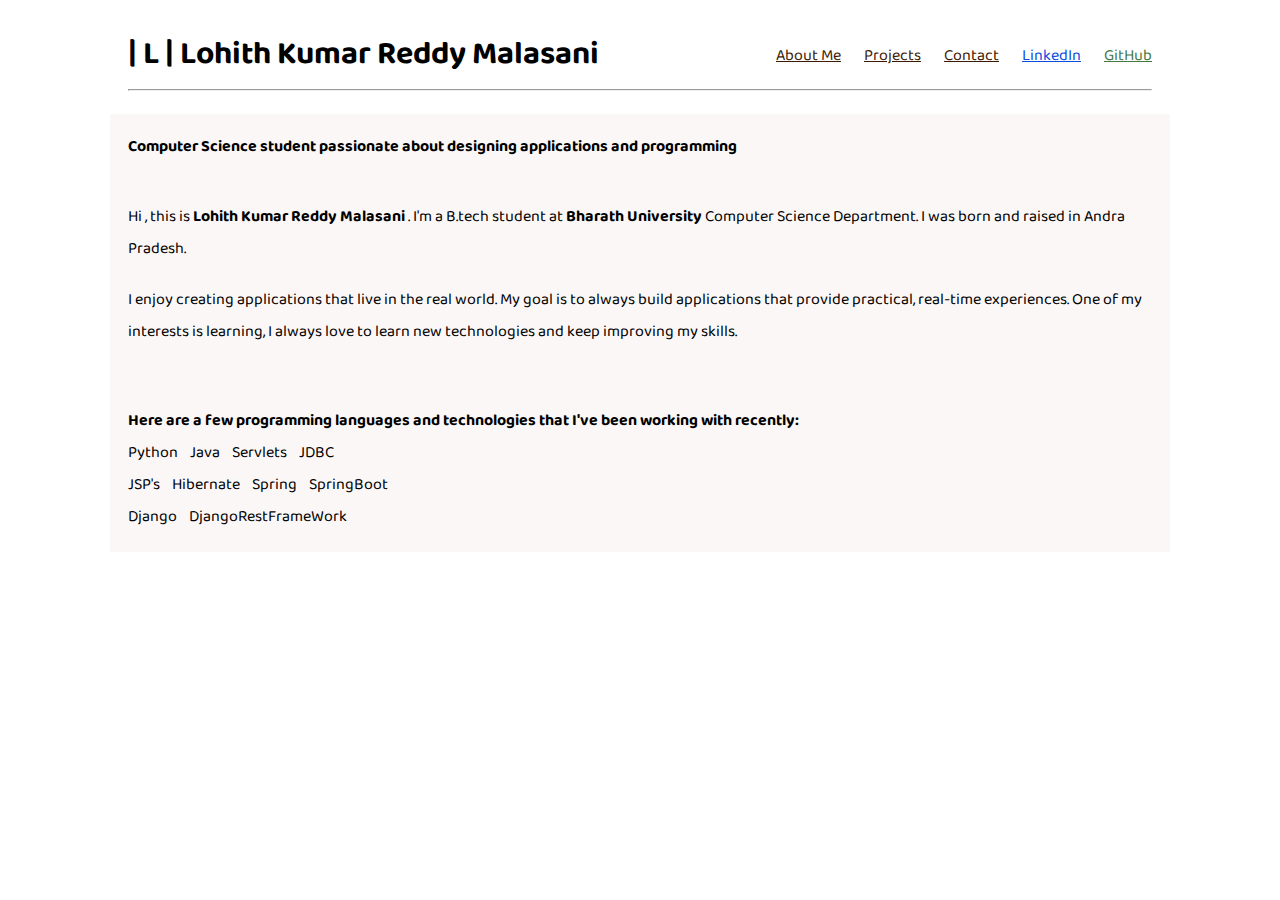
==== index.html @ 1c088d24 "adding index,contact and projects html files with css folder" ====
<!DOCTYPE html>
<html lang="en">

<head>
    <meta charset="UTF-8">
    <meta name="viewport" content="width=device-width, initial-scale=1.0">
    <link rel="stylesheet" href="css/utils.css">
    <link rel="stylesheet" href="css/style.css">
    <link rel="stylesheet" href="css/mobile.css">
    <title>Portfolio</title>
</head>

<body>
    <nav class="navigation max-width-1 m-auto">
        <div class="nav-left">
          <h1>| L |  Lohith Kumar Reddy Malasani</h1>
        </div>
        <div class="nav-right">
                

                 
                <a class="main1"  style="color: #3d1a03" href="/index.html">About Me</a>
                <a class="main2"  style="color: #3d1a03" href="/projects.html">Projects</a>
                <a class="main3"  style="color: #3d1a03" href="/contact.html">Contact</a>
                <a class="main4"  style="color: #094cde" href="https://www.linkedin.com/in/lohith-kumar-reddy-malasani-518687207/" target="_blank">LinkedIn</a> 
                <a class="main5"  style="color: #457843" href="https://github.com/lohith58?tab=repositories" target="_blank">GitHub</a>
                 

        </div>
        
    </nav>
     
       <div class="max-width-1 m-auto"><hr></div>
       <div class="home-articles max-width-1 m-auto font2">
                <p class="font1"><b>Computer Science student passionate about designing applications and programming</b></p></br><br>
                <p class="font1">Hi , this is <b>Lohith Kumar Reddy Malasani</b> .  I'm a B.tech student at <b> Bharath University </b>Computer Science Department. I was born and raised in Andra Pradesh.</p></br>
                <p class="font1">I enjoy creating applications that live in the real world. My goal is to always build applications that provide practical, real-time experiences. One of my interests is learning, I always love to learn new technologies and keep improving my skills.</p></br>            
                <br><br>
                <p class="font1"><b>Here are a few programming languages and technologies that I've been working with recently:</b></p>
                <p class="font1">Python&nbsp;&nbsp;&nbsp;&nbsp;Java&nbsp;&nbsp;&nbsp;&nbsp;Servlets&nbsp;&nbsp;&nbsp;&nbsp;JDBC<br>JSP's&nbsp;&nbsp;&nbsp;&nbsp;Hibernate&nbsp;&nbsp;&nbsp;&nbsp;Spring&nbsp;&nbsp;&nbsp;&nbsp;SpringBoot<br>Django&nbsp;&nbsp;&nbsp;&nbsp;DjangoRestFrameWork</p>    
      </div>
</body>

</html>
---- css/utils.css ----
@import url("https://fonts.googleapis.com/css2?family=Roboto&display=swap");
@import url("https://fonts.googleapis.com/css2?family=Baloo+Bhaina+2:wght@500&display=swap");
:root { 
  --main-bg-color: #bd6418;
  --font1: "Baloo Bhaina 2", cursive;
  --font2: "Roboto", sans-serif;
}

.center{
  text-align: center
}

.font1 {
  font-family: var(--font1);
}
.font2 {
  font-family: var(--font2);
}

.max-width-1 {
  max-width: 80vw;
}

.max-width-2 {
  max-width: 60vw;
}

.m-auto {
  margin: auto;
}

.mx-1{
  margin-left: 23px;
  margin-right: 23px;
}

.my-2{
  margin-top: 32px;
  margin-bottom: 32px;
}

 

.btn {
  padding: 0px 20px;
  padding-top: 3px;
  border: 2px solid black;
  border-radius: 6px;
  font-family: var(--font1);
  font-size: 16px;
  cursor: pointer;
  transition: all 0.3s ease-in-out;
  color: white;
  background: var(--main-bg-color);
}
 


.form-input {
  padding: 0px 5px;
  padding-top: 3px;
  font-size: 16px;
  border: 2px solid black;
  border-radius: 4px;
  margin: 0 13px;
  font-family: var(--font1);
}

.form-box input, textarea{
  width: 52vw;
  padding: 0px 6px;
  margin: 7px 0;
  font-size: 18px;
  font-family: var(--font1);
  border: 2px solid var(--main-bg-color);
    border-radius: 5px;
}
---- css/style.css ----
* {
  margin: 0;
  padding: 0; 
}

.navigation {
  margin-top: 25px;
  font-family: var(--font1);
  /* height: 74px;  */
  display: flex;
  justify-content: space-between;
  align-items: center;
}

.nav-left {
  display: flex;
}

.nav-left span {
  font-size: 35px;
  padding-top: 10px;
}

.nav-left ul {
  display: flex;
  align-items: center;
  margin: 0 77px;
  font-size: 22px;
  padding-bottom: 23px;
}

.nav-left ul li {
  list-style: none;
  margin: 0 14px;
  font-family: var(--font2);
  transition: all 0.3s ease-in-out;
}

.nav-left ul li a {
  text-decoration: none;
  color: black;
}

.nav-left ul li a:hover {
  color: var(--main-bg-color);
  font-weight: bolder;
}

.content {
  height: 100%;
  display: flex;
  margin-top: 32px;
  padding: 9px;
  position: relative;
}

.content::after {
  content: "";
  background-image: url("../img/11.svg");
  position: absolute;
  width: 100%;
  height: inherit;
  opacity: 0.15;
  border-radius: 12px;
}

.content-left {
  font-family: var(--font1);
  display: flex;
  flex-direction: column;
  justify-content: center;
  padding: 49px;
  z-index: 1;
}

.content-right {
  display: flex;
  align-items: center;
  justify-content: center;
}

.content-right img {
  height: 355px;
  border: 2px solid black;
  border-radius: 200px;
}

.home-articles {
  padding: 18px;
  background-color: rgb(248, 239, 239, 0.5);
  margin-top: 23px;
  position: relative;
}

.year-box {
  position: absolute;  
  right: 0px;
  top: 100px;
  width: 234px;
  height: 255px;
  font-size: 18px;
}

.year-box div {
  margin: 12px 0px;
}

.home-article {
  display: flex;
  margin: 25px;
}

.home-article img {
  width: 300px;
}

.home-article-content {
  align-self: center;
  padding: 25px;
}

.home-article-content a {
  text-decoration: none;
  color: black;
}
/* .home-articles{} */
.footer {
  height: 50px;
  background-color: var(--main-bg-color);
  display: flex;
  align-items: center;
  justify-content: center;
  color: white;
  flex-direction: column;
}

.footer a {
  color: white;
}

.main1{
   margin-left: 20px;
}
.main2{
   margin-left: 20px;
}
.main3{
   margin-left: 20px;
}
.main4{
   margin-left: 20px;
}
.main5{
   margin-left: 20px;
}
.underline{
      text-decoration: underline;
      color: #301259;
    }
---- css/mobile.css ----
@media screen and (max-width: 1200px) {
  .navigation {
    flex-direction: column;
    margin-bottom: 23px;
  }

  .nav-left {
    flex-direction: column;
    text-align: center;
  }

  .content-right {
    display: none;
  }

  .home-article {
    flex-direction: column;
  }

  .home-article-img {
    text-align: center;
  }

  .year-box {
    top: 25px;
    left: 60vw;
    font-size: 11px;
    display: flex;
  }

  .year-box div {
    padding: 0 3px;
    margin: 0;
  }

  .home-article img {
    width: 70vw;
  }
  .form-input {
    width: 50%;
  }
  .form-box input,
  textarea {
    width: 66vw;
  }

  .row {
    flex-direction: column;
  }

  .social {
    padding: 0;
  }
  .post-img {
    height: auto;
  }
  .adjust-year {
    position: static;
    height: auto;
    padding: 12px 0px;
    display: flex;
    justify-content: flex-end;
    width: 100%;
  }
}
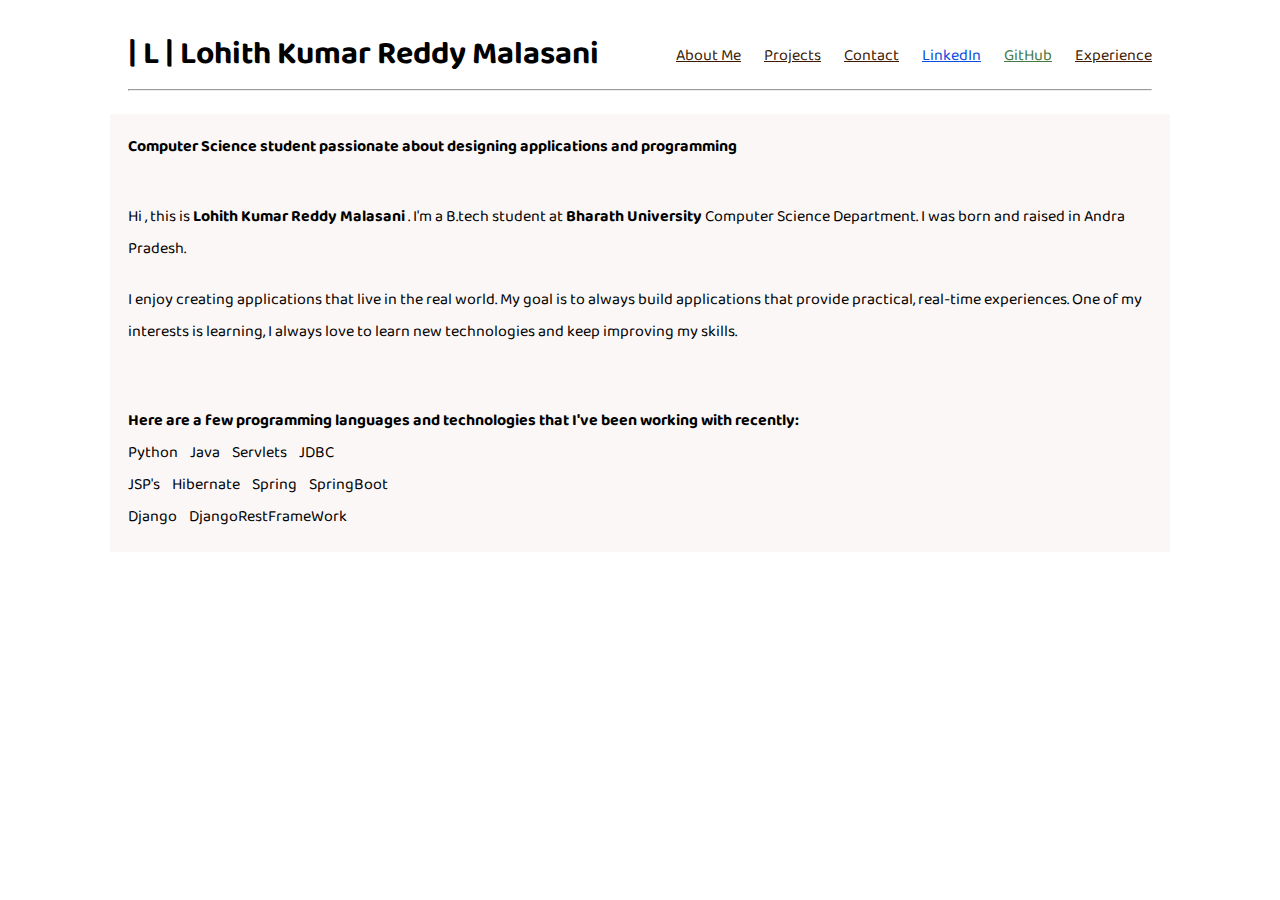
==== commit d3a9cff7: "created experience.html file and added anchor tag for experience in each html file" ====
--- a/index.html
+++ b/index.html
@@ -24,6 +24,7 @@
                 <a class="main3"  style="color: #3d1a03" href="/contact.html">Contact</a>
                 <a class="main4"  style="color: #094cde" href="https://www.linkedin.com/in/lohith-kumar-reddy-malasani-518687207/" target="_blank">LinkedIn</a> 
                 <a class="main5"  style="color: #457843" href="https://github.com/lohith58?tab=repositories" target="_blank">GitHub</a>
+                <a class="main5"  style="color: #3d1a03" href="/experience.html">Experience</a>
                  
 
         </div>
